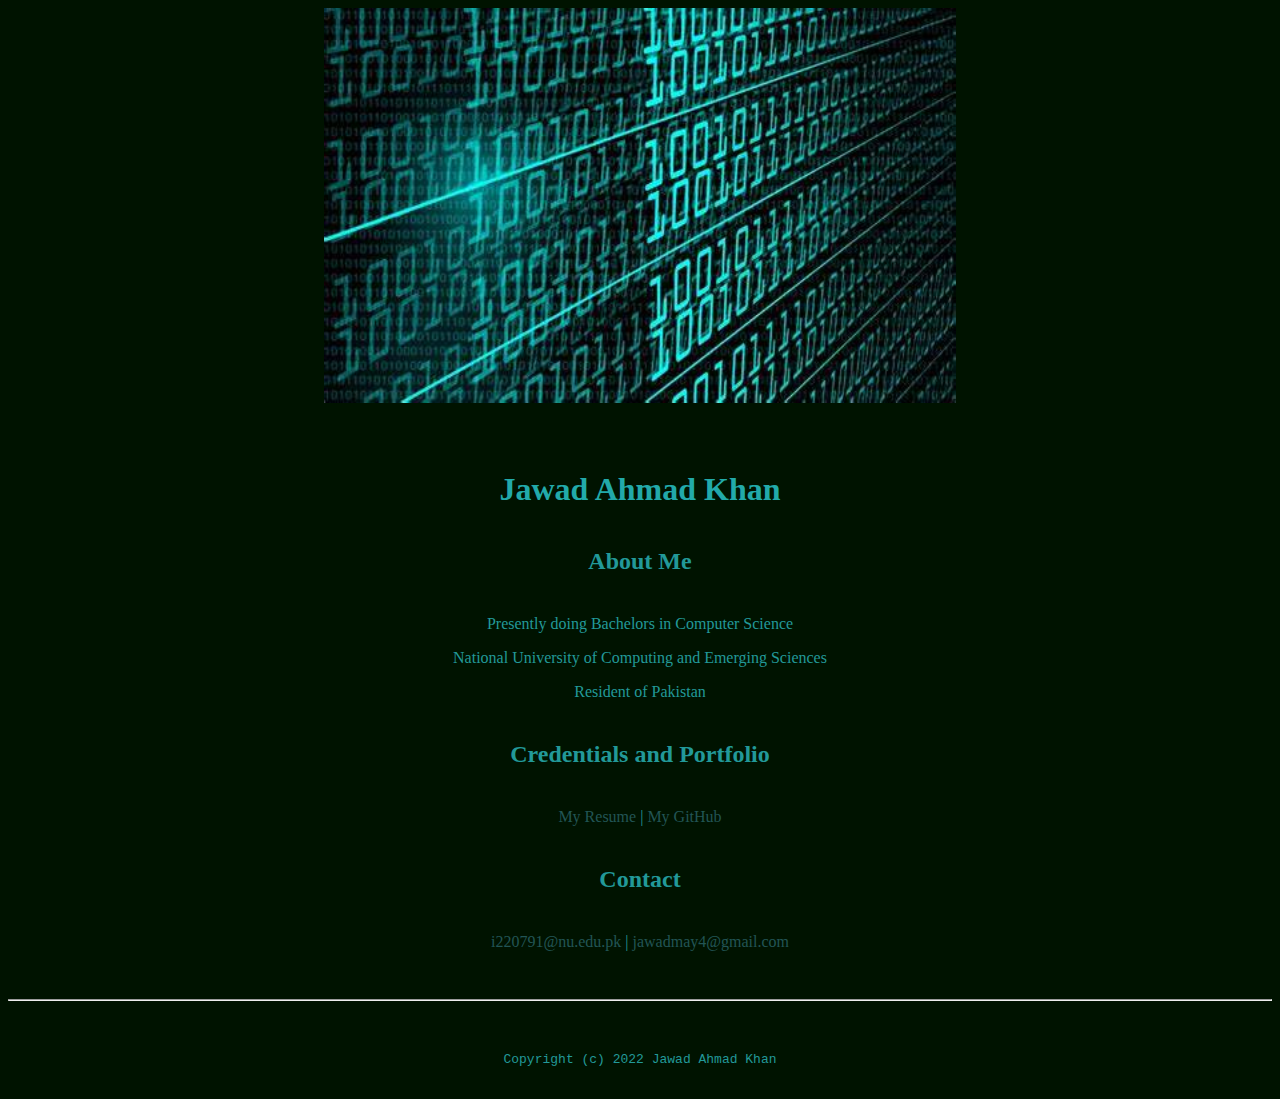
==== index.html @ 770e0562 "Update index.html" ====
<!doctype html>

<!-- this is a comment for human! -->

<html lang="en">

  <header>
    <title>Jawad Ahmad Khan</title>
    <link rel="stylesheet" href="css/master.css">
    <link rel="FaviconIcon" href="favicon.ico" type="image/-icon">
    <link rel="shortcut" href="favicon.ico" type="image/-icon">
    <meta name="viewport" content="width=device-width, initial-scale=1, shrink-to-fit=no">
    <meta name="name" content="Jawad Ahmad Khan">
    <meta name="robots" content="noindex, nofollow">
  </header>

  <body>
    <img src="images/portfolio_image.jfif" height="30%" width="50%" alt="portfolio image">
    <h1>Jawad Ahmad Khan</h1>
    <h2>About Me</h2>
    <p>Presently doing Bachelors in Computer Science</p>
    <p>National University of Computing and Emerging Sciences</p>
    <p>Resident of Pakistan</p>

    <h2>Credentials and Portfolio</h2>
    <p><a href="resume.html">My Resume</a>   |   <a href="https://github.com/JawadAhmadKhan04">My GitHub</a></p>

    <h2>Contact</h2>
    <p><a href="mailto:i220791@nu.edu.pk">i220791@nu.edu.pk</a>   |   <a href="mailto:jawadmay4@gmail.com">jawadmay4@gmail.com</a></p>

  </body>

  <footer>
    <hr>
    <code>Copyright (c) 2022 Jawad Ahmad Khan</code>
  </footer>

</html>
---- css/master.css ----
/* Cascading stylesheet for the website */

/* Text inside these asterisks and slashes are comments for human */

  a {
    color: #225555;
    text-decoration: none; /* This means we do not want hyperlinks to be underlined */
  }

  a:hover {
    color: #22aaaa;
    text-decoration: none; /* This means we do not want hyperlinks to be underlined */
  }

  body {
    background-color: #001300;
    color: #229999;
    text-align: center;
    font-family: Times New Roman, Times, serif;
    /* set the background color here */
    /* set the text color to black here */
    /* set the font here */
    /* set the text alignment here */
   }

  footer {
    margin-top: 2rem;
    margin-bottom: 2rem;
  }

  h1 {
    color: #22aaaa;
    margin-bottom: 0.5rem;
    margin-top: 4rem;
   }

  h2 {
    color: #229999;
    margin-top: 2.5rem;
    margin-bottom: 2.5rem;
    /* set both the bottom margin and top margin to 2.5rem here */
   }

  h3 {
    color: #225555;
    margin-bottom: 0;
    margin-top: 2rem;
  }

  h4 {
    margin-bottom: 1rem;
    margin-top: 0.5rem;
  }

  h5 {
  color: #223333;
    margin-top: 0.5rem;
  }

  hr {
    margin-bottom: 3rem;
    margin-top: 3rem;
  }

  /* this controls how the bullet points in the resume page looks */
  ul {
    display: table;
    margin: 0 auto;
    text-align: left;
  }
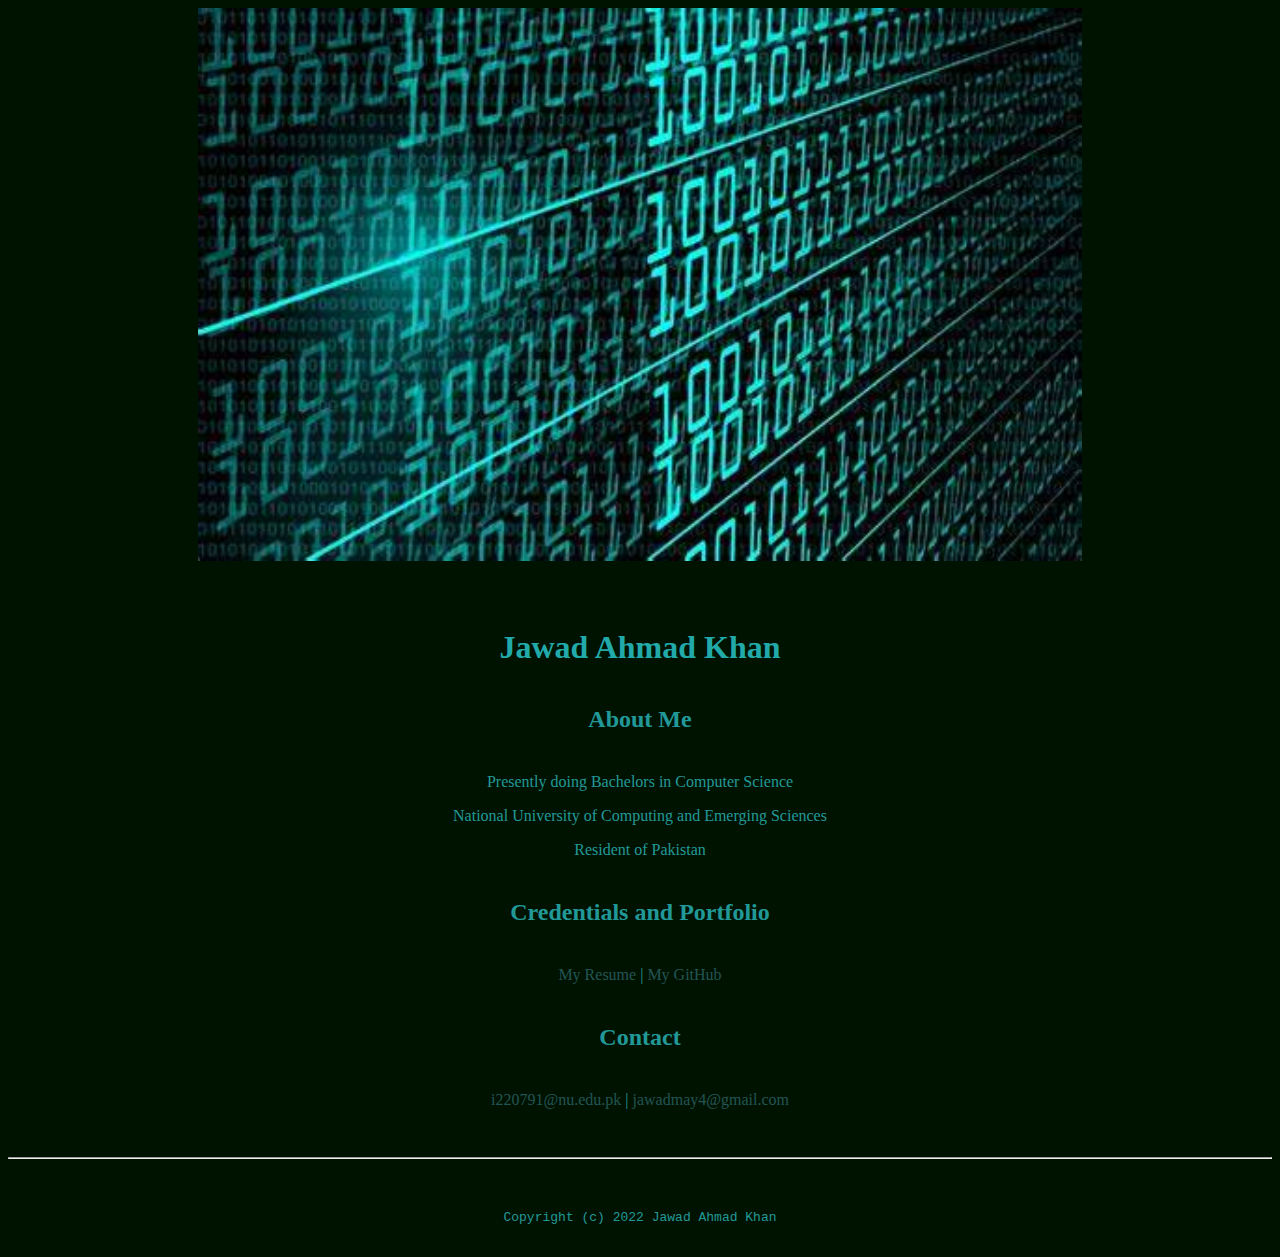
==== commit bd1303d3: "Update index.html" ====
--- a/index.html
+++ b/index.html
@@ -15,7 +15,7 @@
   </header>
 
   <body>
-    <img src="images/portfolio_image.jfif" height="30%" width="50%" alt="portfolio image">
+    <img src="images/portfolio_image.jfif" height="50%" width="70%" alt="portfolio image">
     <h1>Jawad Ahmad Khan</h1>
     <h2>About Me</h2>
     <p>Presently doing Bachelors in Computer Science</p>
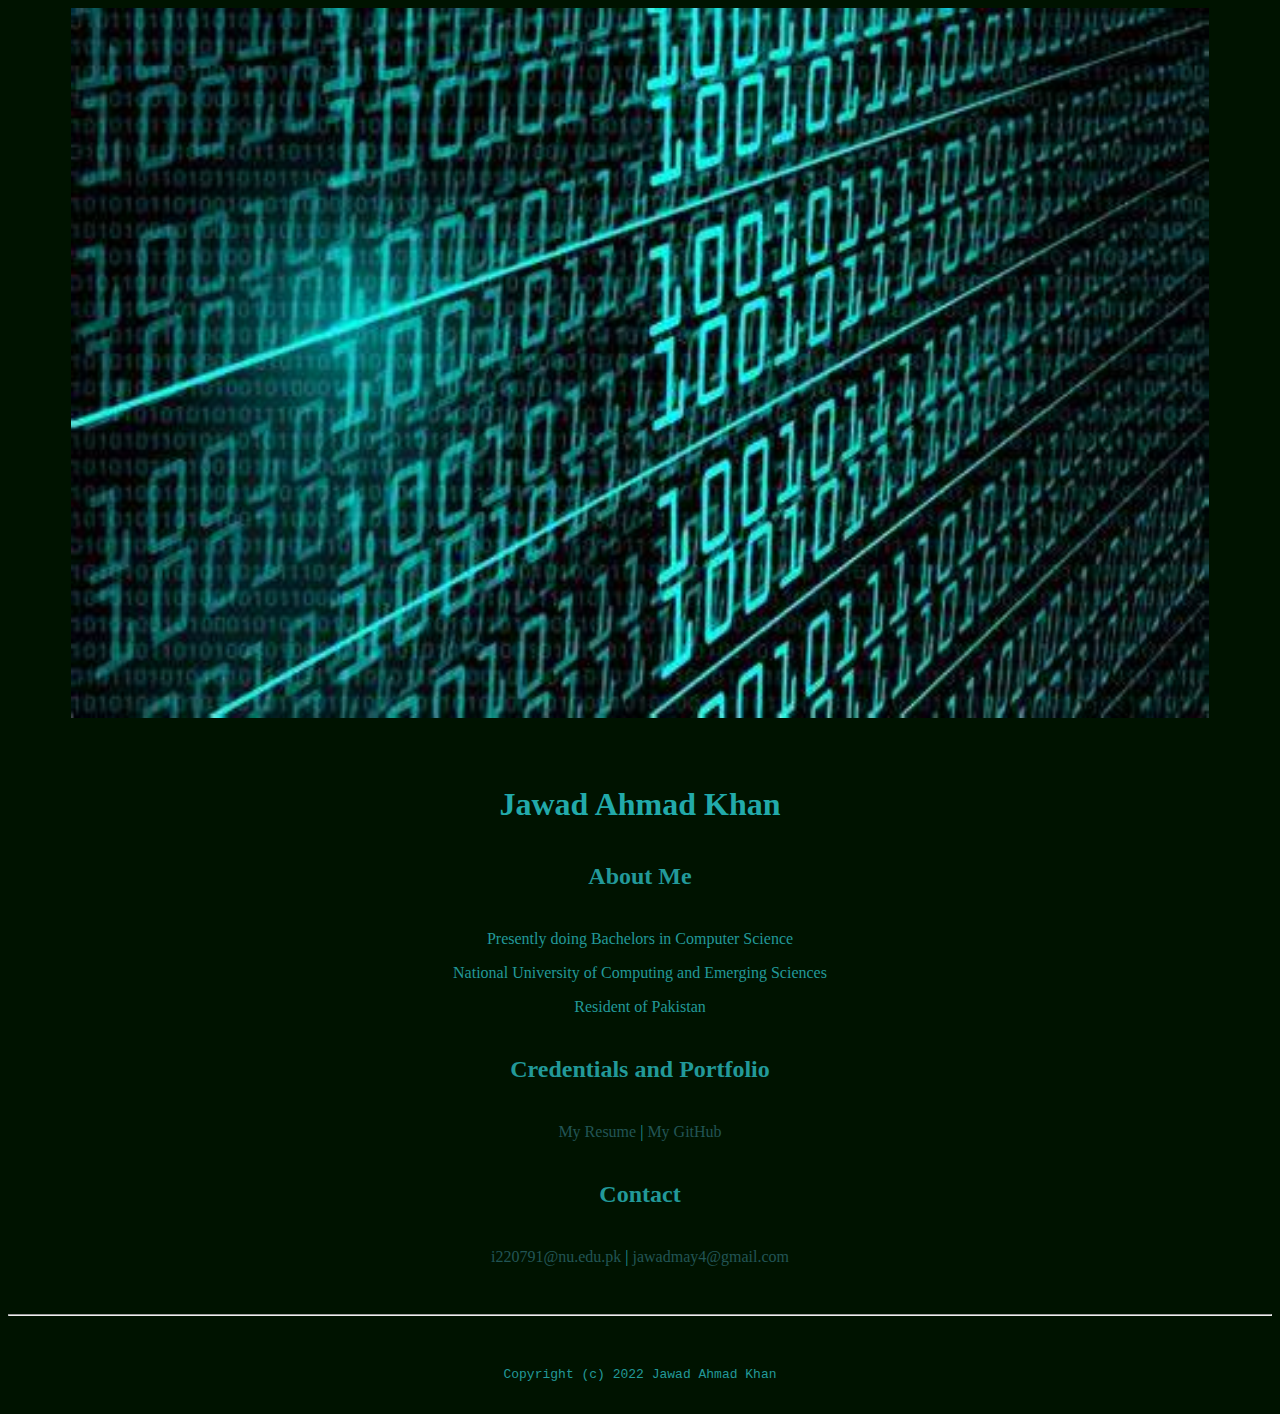
==== commit 61a2a85a: "Update index.html" ====
--- a/index.html
+++ b/index.html
@@ -15,7 +15,7 @@
   </header>
 
   <body>
-    <img src="images/portfolio_image.jfif" height="50%" width="70%" alt="portfolio image">
+    <img src="images/portfolio_image.jfif" height="50%" width="90%" alt="portfolio image">
     <h1>Jawad Ahmad Khan</h1>
     <h2>About Me</h2>
     <p>Presently doing Bachelors in Computer Science</p>
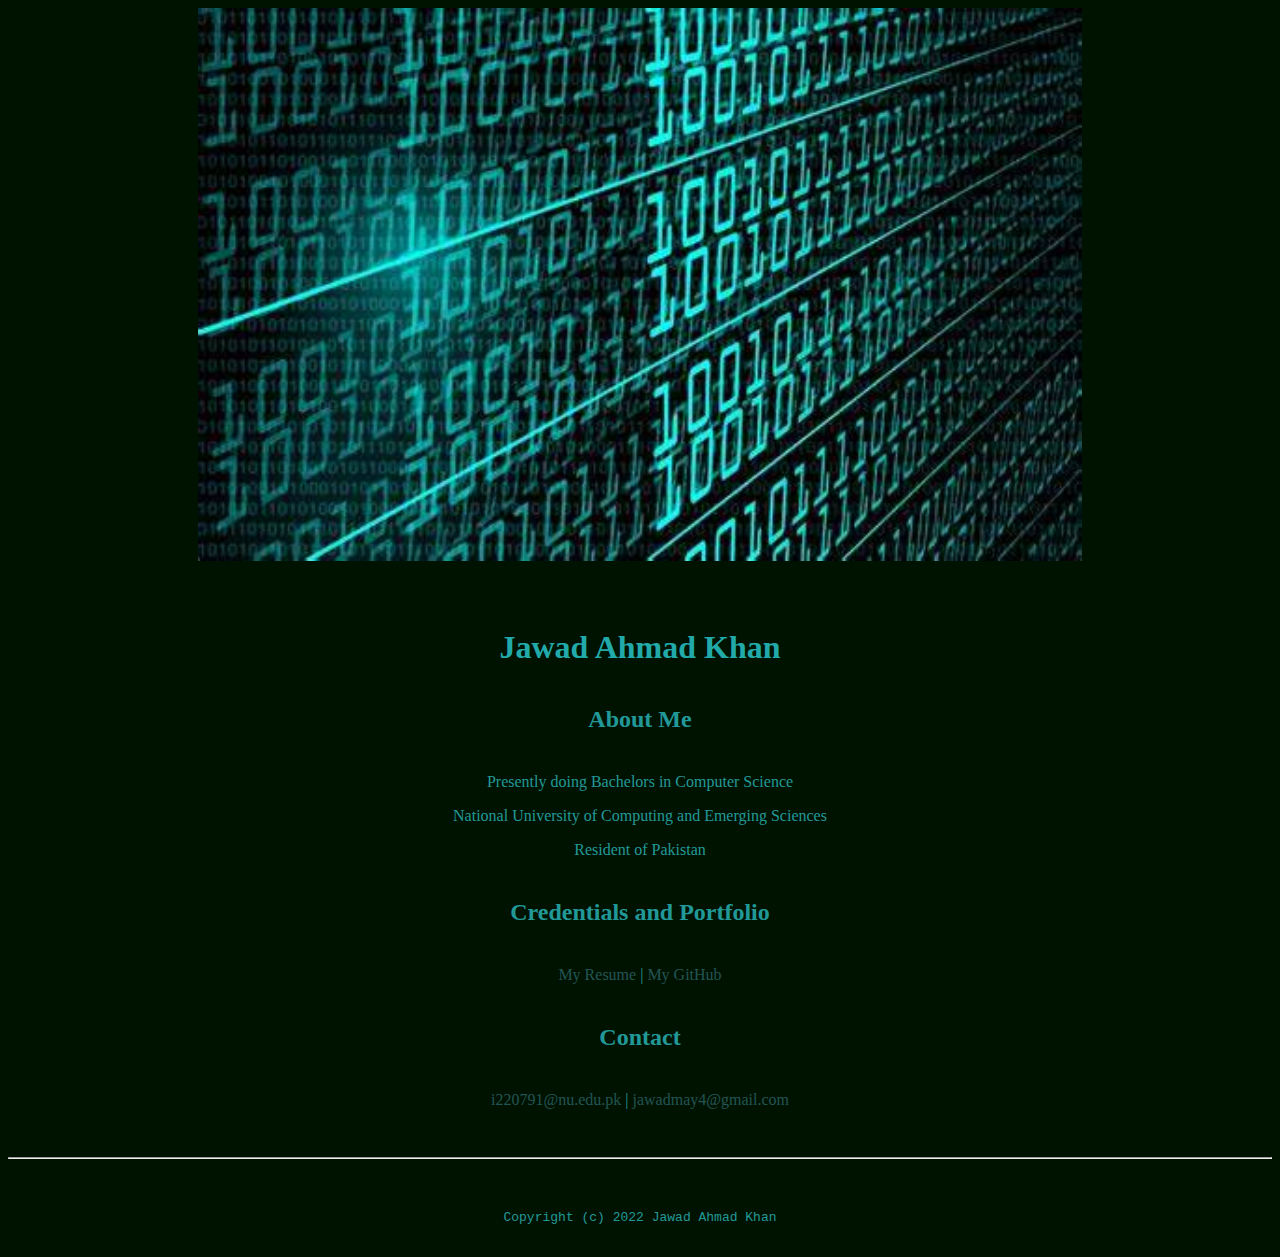
==== commit c8d46600: "Update index.html" ====
--- a/index.html
+++ b/index.html
@@ -15,7 +15,7 @@
   </header>
 
   <body>
-    <img src="images/portfolio_image.jfif" height="50%" width="90%" alt="portfolio image">
+    <img src="images/portfolio_image.jfif" width="70%" alt="portfolio image">
     <h1>Jawad Ahmad Khan</h1>
     <h2>About Me</h2>
     <p>Presently doing Bachelors in Computer Science</p>
